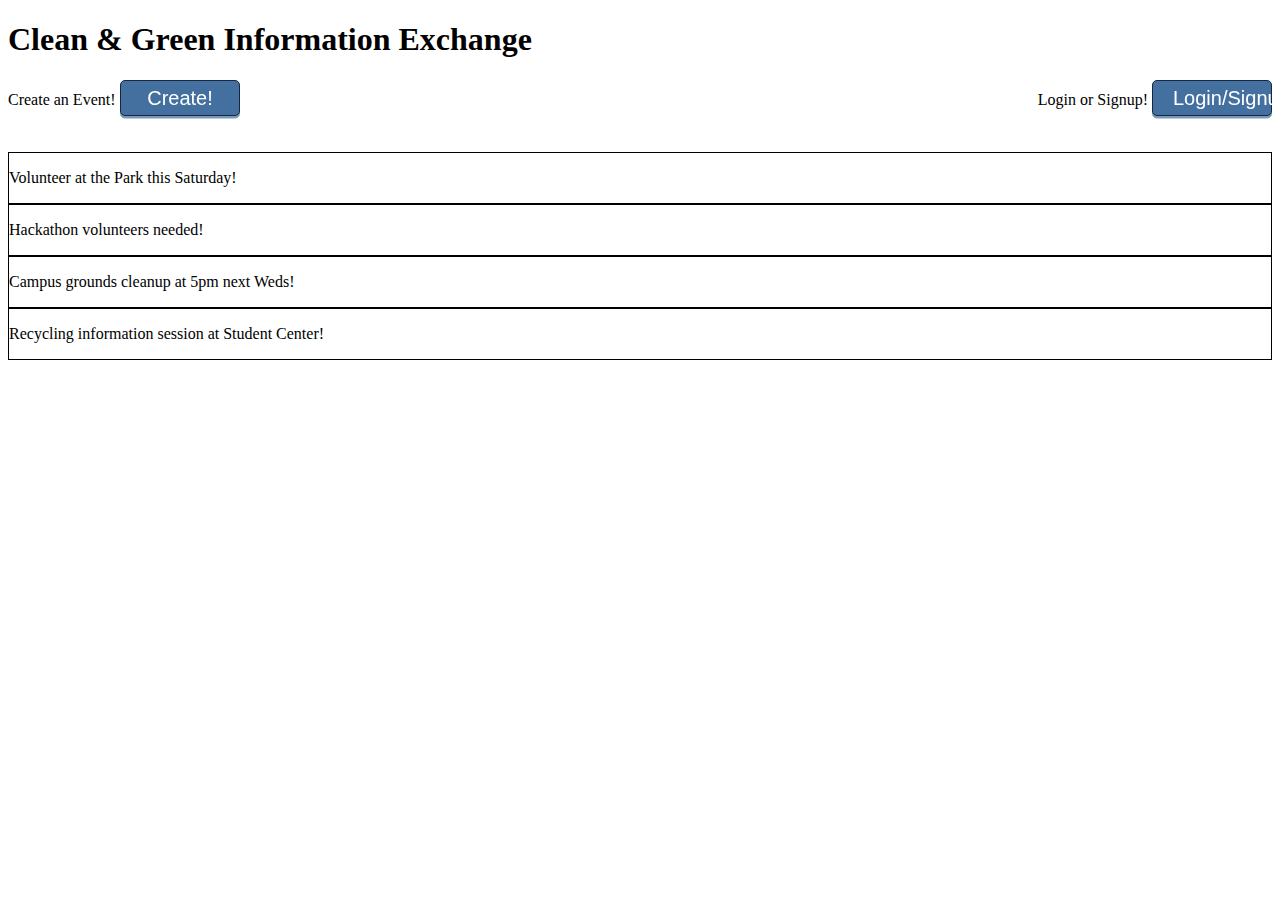
==== index.html @ 47e93e5d "changes we must" ====
<!DOCTYPE html>
<html>
    <!-- just the header part where we can store CSS... we can also do this in a CSS file -->
    <head>
        <h1>Clean & Green Information Exchange</h1>
        <style>
            p {
                font-family: "Lucida Console";
            }
            h1 {
                font-family: "Lucida Console";
            }
            .btn {
                display: inline-block;
                text-align: center;
                border: 1px solid #142846;
                border-radius: .25em;
                padding: .25em 1em;
                background-color: #43709F;
                color: #fff;
                font-size: 20px;
                box-shadow: 0 .125em 0 0em #7B99B5;
                -webkit-transition: all .15s;
                transition: all .15s;
                will-change: transform;
                width: 120px;
                height: 36px;
            }
        </style>
    </head>
    <body>

        <!-- this is the header area - with buttons for creating account & creating event -->
        <div id="div1">
            <div style="float:right;">
                Login or Signup!
                <button class="btn" id="btn2" type="button">Login/Signup!</button>
            </div>
            <div>
                Create an Event!
                <button class="btn" id="btn1" type="button">Create!</button>
            </div>
        </div>

        <!-- to add space between sections -->
        <br><br>

        <!-- this is where list of entries will be displayed -->
        <!-- below is a SAMPLE list of entries, just for testing -->
        <div id="div2">
            <div id="entry1" style="border:1px solid black;">
                <p>Volunteer at the Park this Saturday!</p>
            </div>
            <div id="entry2" style="border:1px solid black;">
                <p>Hackathon volunteers needed!</p>
            </div>
            <div id="entry3" style="border:1px solid black;">
                <p>Campus grounds cleanup at 5pm next Weds!</p>
            </div>
            <div id="entry4" style="border:1px solid black;">
                <p>Recycling information session at Student Center!</p>
            </div>
        </div>
    </body>

    <!-- where we are going to put our javascript for the page -->
    <script>
        
        // document.addEventListener('click',function(e){
        //     if (e.target && e.target.id== 'btn1') {
        //
        //         // do something here when create event button is clicked
        //         alert("create an event!");
        //
        //         // var dbConnection = SQL.connect( { Driver: "MySQL",
        //         //     Host: "35.196.158.3",
        //         //     Port: 3306,
        //         //     Database: "test",
        //         //     UserName: "francis",
        //         //     Password: "something" } );
        //
        //
        //     }
        //
        //     if (e.target && e.target.id== 'btn2') {
        //
        //         // do something here when create event button is clicked
        //         alert("login or signup!");
        //
        //     }
        //
        // }); // end of document listener

    </script>
</html>
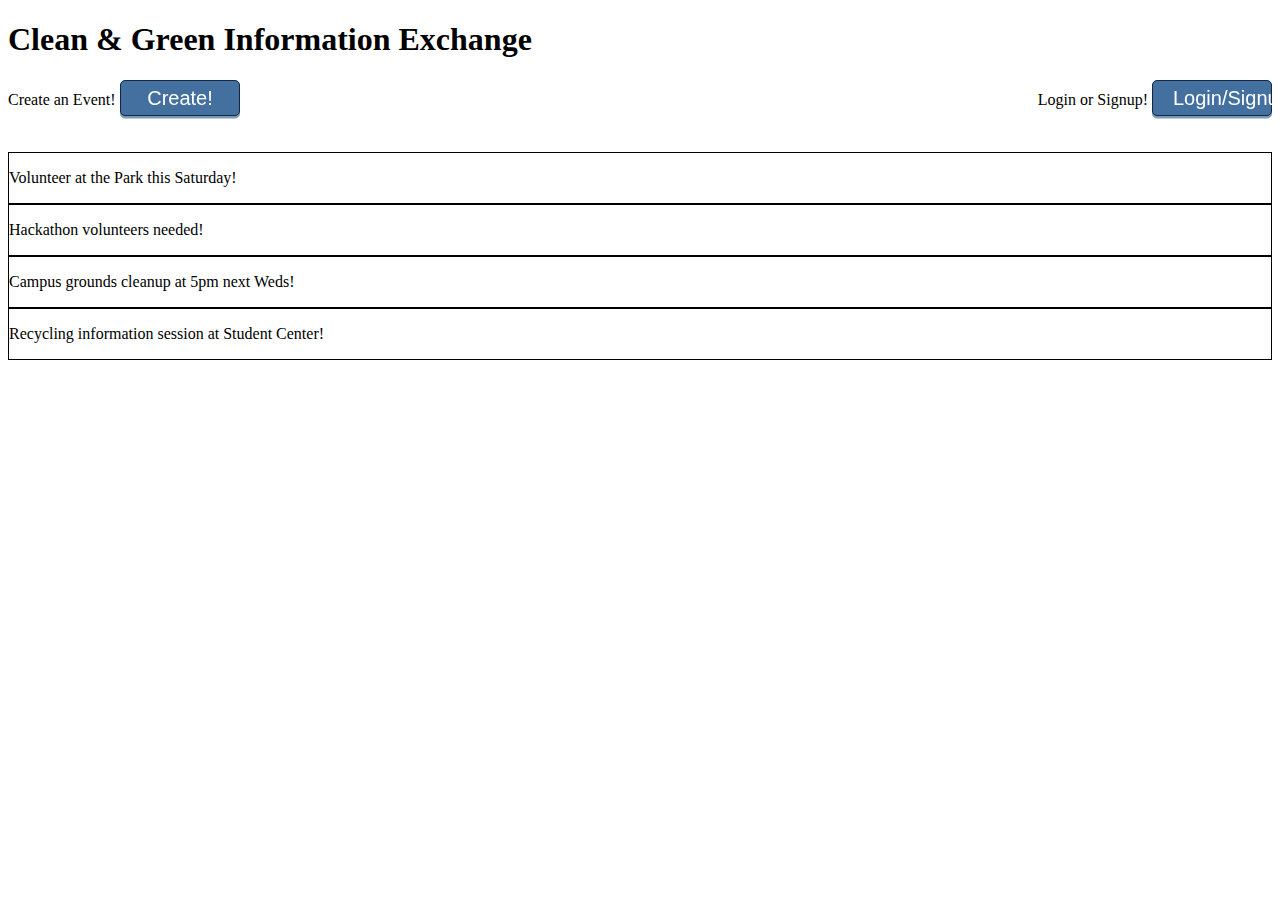
==== commit 0b951458: "yet another one" ====
--- a/index.html
+++ b/index.html
@@ -65,31 +65,49 @@
 
     <!-- where we are going to put our javascript for the page -->
     <script>
-        
-        // document.addEventListener('click',function(e){
-        //     if (e.target && e.target.id== 'btn1') {
-        //
-        //         // do something here when create event button is clicked
-        //         alert("create an event!");
-        //
-        //         // var dbConnection = SQL.connect( { Driver: "MySQL",
-        //         //     Host: "35.196.158.3",
-        //         //     Port: 3306,
-        //         //     Database: "test",
-        //         //     UserName: "francis",
-        //         //     Password: "something" } );
-        //
-        //
-        //     }
-        //
-        //     if (e.target && e.target.id== 'btn2') {
-        //
-        //         // do something here when create event button is clicked
-        //         alert("login or signup!");
-        //
-        //     }
-        //
-        // }); // end of document listener
+
+        document.addEventListener('click',function(e){
+            if (e.target && e.target.id== 'btn1') {
+
+                // do something here when create event button is clicked
+                alert("create an event!");
+
+                // var dbConnection = SQL.connect( { Driver: "MySQL",
+                //     Host: "35.196.158.3",
+                //     Port: 3306,
+                //     Database: "test",
+                //     UserName: "francis",
+                //     Password: "something" } );
+
+
+            }
+
+            if (e.target && e.target.id== 'btn2') {
+
+                alert("connecting to database!");
+
+                // do something here when login button is clicked
+                let formData = new FormData();
+                formData.append('indicator', 'testconnection');
+
+                return fetch('35.196.158.3/accessDatabase.php', {
+                    method: 'POST',
+                    headers: {
+                        'Content-Type': 'application/json',
+                    },
+                    //body: JSON.stringify(JSON_DATA),
+                    body: formData,
+                    mode: 'no-cors'
+                })
+                .then((res) => res.json())
+                .then((response) => {
+                    console.log(response);
+                    //document.getElementById("div2").innerHTML = "<h1>Exams Need Grading</h1><br>" + response.ankit + "<br><button id='gradeexam' class=\"btn\" type=\"button\">View Exam</button><br<br><br><br>";
+                }); // end of fetch
+
+            }
+
+        }); // end of document listener
 
     </script>
 </html>
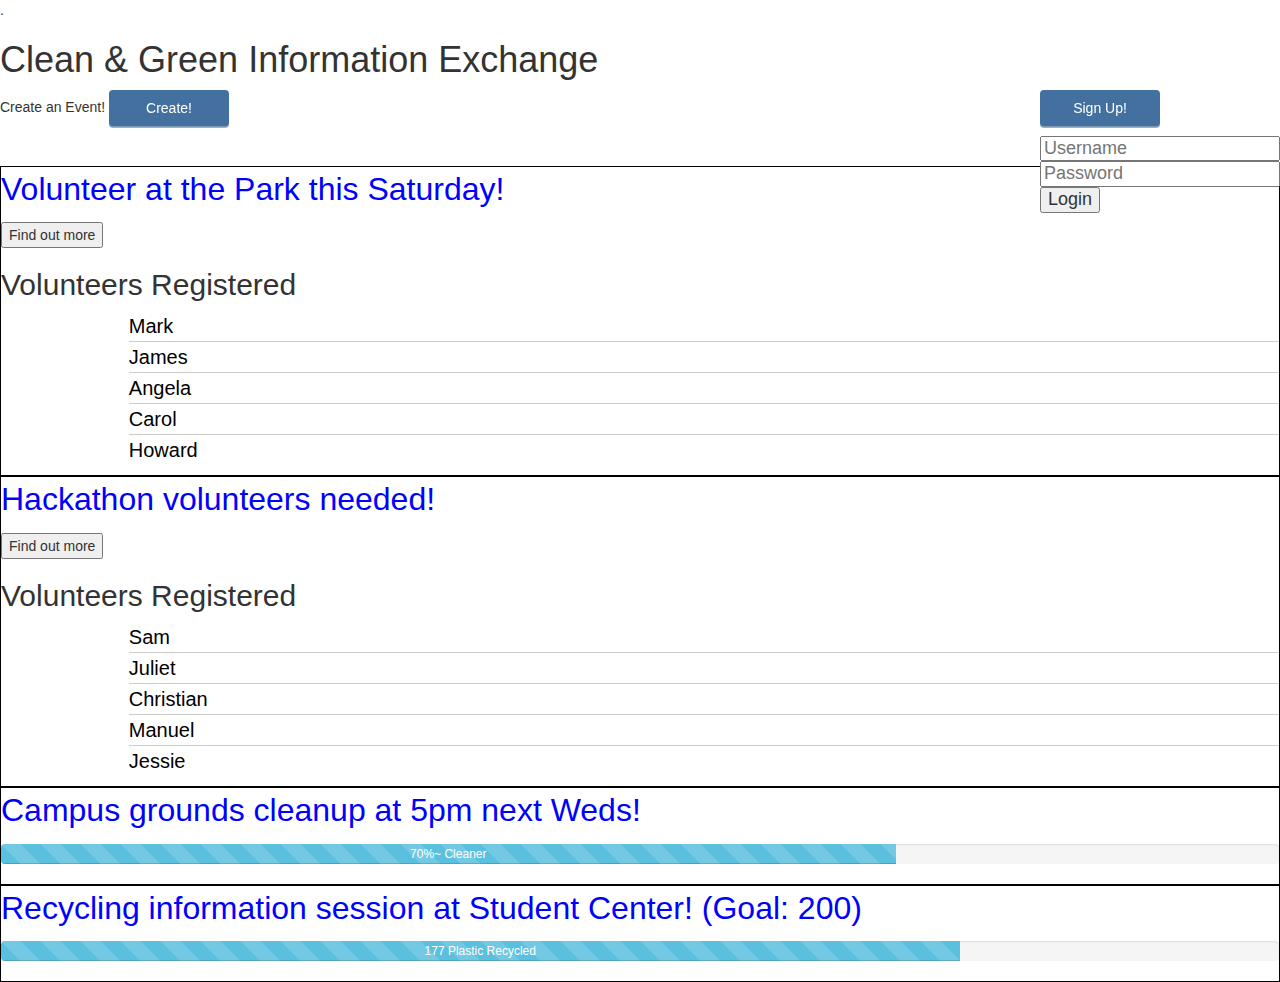
==== commit bffbb1f1: "Rename hackathon.html to index.html" ====
--- a/index.html
+++ b/index.html
@@ -2,39 +2,29 @@
 <html>
     <!-- just the header part where we can store CSS... we can also do this in a CSS file -->
     <head>
+	<link rel="stylesheet" type="text/css" href="mainPage.css">.
         <h1>Clean & Green Information Exchange</h1>
-        <style>
-            p {
-                font-family: "Lucida Console";
-            }
-            h1 {
-                font-family: "Lucida Console";
-            }
-            .btn {
-                display: inline-block;
-                text-align: center;
-                border: 1px solid #142846;
-                border-radius: .25em;
-                padding: .25em 1em;
-                background-color: #43709F;
-                color: #fff;
-                font-size: 20px;
-                box-shadow: 0 .125em 0 0em #7B99B5;
-                -webkit-transition: all .15s;
-                transition: all .15s;
-                will-change: transform;
-                width: 120px;
-                height: 36px;
-            }
-        </style>
+	<link rel="stylesheet" href="https://maxcdn.bootstrapcdn.com/bootstrap/3.4.0/css/bootstrap.min.css">
+  <script src="https://ajax.googleapis.com/ajax/libs/jquery/3.4.0/jquery.min.js"></script>
+  <script src="https://maxcdn.bootstrapcdn.com/bootstrap/3.4.0/js/bootstrap.min.js"></script>
     </head>
     <body>
 
         <!-- this is the header area - with buttons for creating account & creating event -->
         <div id="div1">
             <div style="float:right;">
-                Login or Signup!
-                <button class="btn" id="btn2" type="button">Login/Signup!</button>
+						<!-- some description? -->
+                <button class="btn" id="btn2" type="button">Sign Up!</button>
+						<h4 id='date' /> 
+							<h4 class = "login" style="display: block"> 
+								<form class="login-form">
+								<input type="text" placeholder="Username" id="username">  <br />
+								<input type="password" placeholder="Password" id="password"> <br /> 
+								<!IMPLEMENT THE LOGIN> 
+								<input type="button" onclick="login(this.form);" value="Login"> 
+								<br> </br>
+								</form>
+							</h4>
             </div>
             <div>
                 Create an Event!
@@ -49,65 +39,92 @@
         <!-- below is a SAMPLE list of entries, just for testing -->
         <div id="div2">
             <div id="entry1" style="border:1px solid black;">
-                <p>Volunteer at the Park this Saturday!</p>
+                <p><font size="6" color="blue">Volunteer at the Park this Saturday!</font></p>
+
+                <!-- Trigger/Open The Modal -->
+<button id="myBtn">Find out more </button>
+
+<!-- The Modal -->
+<div id="myModal" class="modal">
+  <!-- Modal content -->
+  <div class="modal-content">
+    <span class="close">&times;</span>
+    <p>Please enter more infor about the event</p>
+  </div>
+
+</div>
+
+						<div>
+							<h2>Volunteers Registered</h2>
+						<ul>
+							<li><a>Mark</a></li>
+							<li><a>James</a></li>
+							<li><a>Angela</a></li>
+							<li><a>Carol</a></li>
+							<li><a>Howard</a></li>
+						</ul>
+						</div>
             </div>
             <div id="entry2" style="border:1px solid black;">
-                <p>Hackathon volunteers needed!</p>
+                <p><font size="6" color="blue">Hackathon volunteers needed!</font></p>
+
+                <button id="myBtn2">Find out more </button>
+
+                <!-- The Modal -->
+                <div id="myModal" class="modal">
+                  <!-- Modal content -->
+                  <div class="modal-content">
+                    <span class="close">&times;</span>
+                    <p>Please enter more information about the event</p>
+                  </div>
+
+                </div>
+
+
+
+
+							<div>
+							<h2>Volunteers Registered</h2>
+						<ul>
+							<li><a>Sam</a></li>
+							<li><a>Juliet</a></li>
+							<li><a>Christian</a></li>
+							<li><a>Manuel</a></li>
+							<li><a>Jessie</a></li>
+						</ul>
+						</div>
             </div>
             <div id="entry3" style="border:1px solid black;">
-                <p>Campus grounds cleanup at 5pm next Weds!</p>
+                <p><font size="6" color="blue">Campus grounds cleanup at 5pm next Weds!</font></p>
+							<div class="progress">
+								<div class="progress-bar progress-bar-info progress-bar-striped" role="progressbar"
+								aria-valuenow="70" aria-valuemin="0" aria-valuemax="100" style="width:70%">
+									70%~ Cleaner
+								</div>
+							</div>
+					</div>
             </div>
             <div id="entry4" style="border:1px solid black;">
-                <p>Recycling information session at Student Center!</p>
+                <p><font size="6" color="blue">Recycling information session at Student Center! (Goal: 200)</font></p>
+							<div class="progress">
+								<div class="progress-bar progress-bar-info progress-bar-striped" role="progressbar"
+								aria-valuenow="75" aria-valuemin="0" aria-valuemax="100" style="width:75%">
+									177 Plastic Recycled
+								</div>
+							</div>
+
             </div>
         </div>
+
+		<!-- <form id= "create" style="display: none;">
+  Enter in information for the Event:<br>
+  <input type="text" name="firstname"><br>
+  Enter in the loation for the event:<br>
+  <input type="text" name="lastname"> -->
+
     </body>
 
     <!-- where we are going to put our javascript for the page -->
-    <script>
+	<script type="text/javascript" src="script.js"></script>
 
-        document.addEventListener('click',function(e){
-            if (e.target && e.target.id== 'btn1') {
-
-                // do something here when create event button is clicked
-                alert("create an event!");
-
-                // var dbConnection = SQL.connect( { Driver: "MySQL",
-                //     Host: "35.196.158.3",
-                //     Port: 3306,
-                //     Database: "test",
-                //     UserName: "francis",
-                //     Password: "something" } );
-
-
-            }
-
-            if (e.target && e.target.id== 'btn2') {
-
-                alert("connecting to database!");
-
-                // do something here when login button is clicked
-                let formData = new FormData();
-                formData.append('indicator', 'testconnection');
-
-                return fetch('35.196.158.3/accessDatabase.php', {
-                    method: 'POST',
-                    headers: {
-                        'Content-Type': 'application/json',
-                    },
-                    //body: JSON.stringify(JSON_DATA),
-                    body: formData,
-                    mode: 'no-cors'
-                })
-                .then((res) => res.json())
-                .then((response) => {
-                    console.log(response);
-                    //document.getElementById("div2").innerHTML = "<h1>Exams Need Grading</h1><br>" + response.ankit + "<br><button id='gradeexam' class=\"btn\" type=\"button\">View Exam</button><br<br><br><br>";
-                }); // end of fetch
-
-            }
-
-        }); // end of document listener
-
-    </script>
 </html>
--- a/mainPage.css
+++ b/mainPage.css
@@ -0,0 +1,70 @@
+<style>
+
+    p {
+        font-family: "Lucida Console";
+    }
+    h1 {
+        font-family: "Lucida Console";
+    }
+    .btn {
+        display: inline-block;
+        text-align: center;
+        border: 1px solid #142846;
+        border-radius: .25em;
+        padding: .25em 1em;
+        background-color: #43709F;
+        color: #fff;
+        font-size: 20px;
+        box-shadow: 0 .125em 0 0em #7B99B5;
+        -webkit-transition: all .15s;
+        transition: all .15s;
+        will-change: transform;
+        width: 120px;
+        height: 36px;
+    }
+ 
+h2 {
+  font: 400 40px/1.5 Helvetica, Verdana, sans-serif;
+  margin: 0;
+  padding: 0;
+}
+ 
+ul {
+  list-style-type: none;
+  margin: 0;
+  padding: 0;
+}
+ 
+li {
+  font: 200 20px/1.5 Helvetica, Verdana, sans-serif;
+  border-bottom: 1px solid #ccc;
+  margin-left:10%;
+}
+ 
+li:last-child {
+  border: none;
+}
+ 
+li a {
+  text-decoration: none;
+  color: #000;
+  display: block;
+  width: 200px;
+ 
+  -webkit-transition: font-size 0.3s ease, background-color 0.3s ease;
+  -moz-transition: font-size 0.3s ease, background-color 0.3s ease;
+  -o-transition: font-size 0.3s ease, background-color 0.3s ease;
+  -ms-transition: font-size 0.3s ease, background-color 0.3s ease;
+  transition: font-size 0.3s ease, background-color 0.3s ease;
+}
+ 
+li a:hover {
+  font-size: 25px;
+  background: #f6f6f6;
+}
+
+
+
+
+
+</style>
